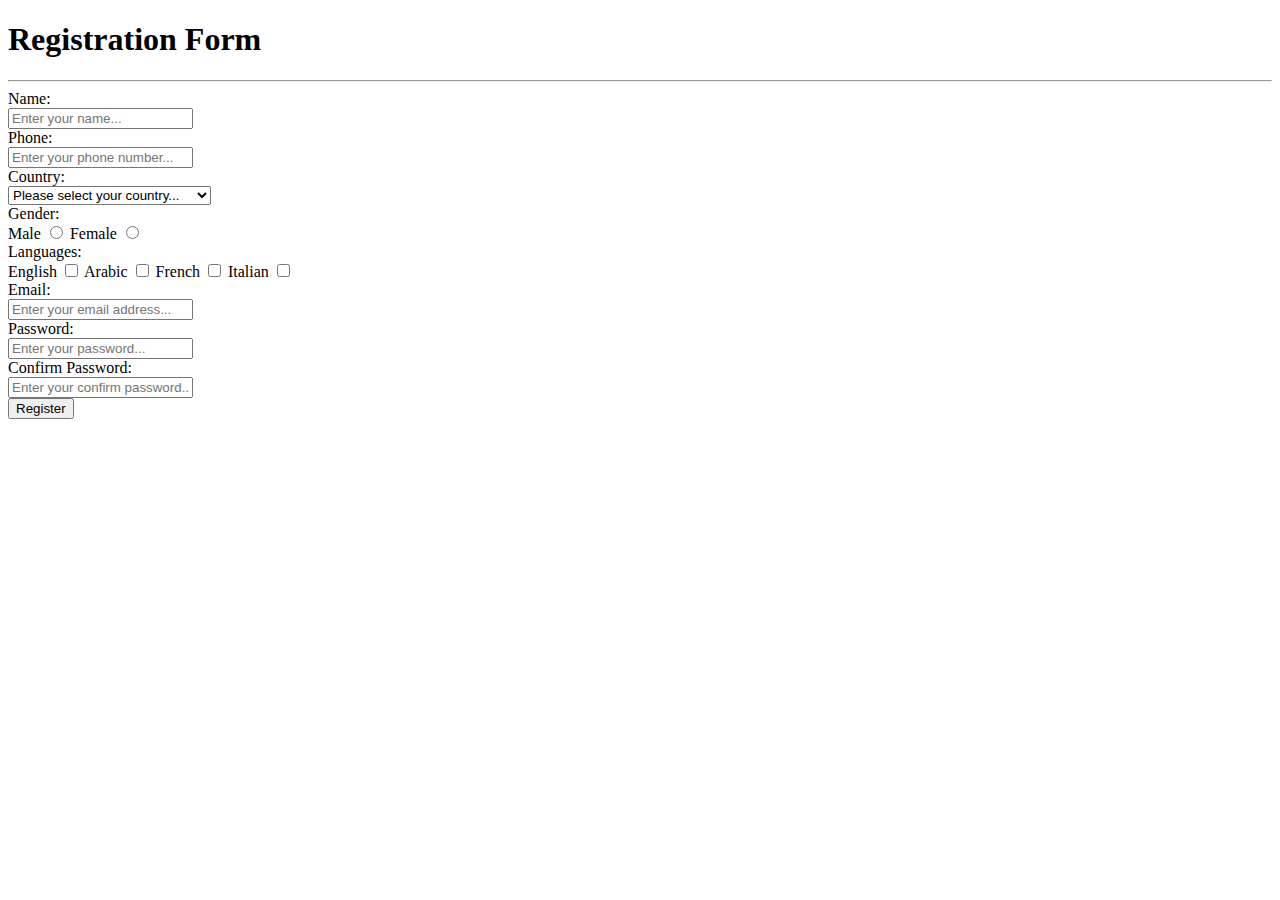
==== labs/lab03/index.html @ 96f02ee4 "added Lab03: Forms" ====
<!DOCTYPE html>
<html lang="en">

<head>
    <meta name="viewport" content="width=device-width, initial-scale=1.0">
    <title>Lab 1</title>
</head>

<body>
    <h1>Registration Form</h1>
    <hr />
    <form action="">
        <label for="name">Name:</label><br />
        <input type="text" name="username" id="name"
            placeholder="Enter your name..."><br />

        <label for="phone">Phone:</label><br />
        <input type="tel" name="phone" id="phone"
            placeholder="Enter your phone number..."><br />

        <label for="country">Country:</label><br />
        <!-- 
            Taken from:
            https://www.technicalkeeda.com/html-tutorials/all-countries-drop-down-list-in-html
        -->
        <select id="country" name="country">
            <option value="placeholder">Please select your country...</option>
            <option value="Afganistan">Afghanistan</option>
            <option value="Albania">Albania</option>
            <option value="Algeria">Algeria</option>
            <option value="American Samoa">American Samoa</option>
            <option value="Andorra">Andorra</option>
            <option value="Angola">Angola</option>
            <option value="Anguilla">Anguilla</option>
            <option value="Antigua & Barbuda">Antigua & Barbuda</option>
            <option value="Argentina">Argentina</option>
            <option value="Armenia">Armenia</option>
            <option value="Aruba">Aruba</option>
            <option value="Australia">Australia</option>
            <option value="Austria">Austria</option>
            <option value="Azerbaijan">Azerbaijan</option>
            <option value="Bahamas">Bahamas</option>
            <option value="Bahrain">Bahrain</option>
            <option value="Bangladesh">Bangladesh</option>
            <option value="Barbados">Barbados</option>
            <option value="Belarus">Belarus</option>
            <option value="Belgium">Belgium</option>
            <option value="Belize">Belize</option>
            <option value="Benin">Benin</option>
            <option value="Bermuda">Bermuda</option>
            <option value="Bhutan">Bhutan</option>
            <option value="Bolivia">Bolivia</option>
            <option value="Bonaire">Bonaire</option>
            <option value="Bosnia & Herzegovina">Bosnia & Herzegovina</option>
            <option value="Botswana">Botswana</option>
            <option value="Brazil">Brazil</option>
            <option value="British Indian Ocean Ter">British Indian Ocean Ter</option>
            <option value="Brunei">Brunei</option>
            <option value="Bulgaria">Bulgaria</option>
            <option value="Burkina Faso">Burkina Faso</option>
            <option value="Burundi">Burundi</option>
            <option value="Cambodia">Cambodia</option>
            <option value="Cameroon">Cameroon</option>
            <option value="Canada">Canada</option>
            <option value="Canary Islands">Canary Islands</option>
            <option value="Cape Verde">Cape Verde</option>
            <option value="Cayman Islands">Cayman Islands</option>
            <option value="Central African Republic">Central African Republic</option>
            <option value="Chad">Chad</option>
            <option value="Channel Islands">Channel Islands</option>
            <option value="Chile">Chile</option>
            <option value="China">China</option>
            <option value="Christmas Island">Christmas Island</option>
            <option value="Cocos Island">Cocos Island</option>
            <option value="Colombia">Colombia</option>
            <option value="Comoros">Comoros</option>
            <option value="Congo">Congo</option>
            <option value="Cook Islands">Cook Islands</option>
            <option value="Costa Rica">Costa Rica</option>
            <option value="Cote DIvoire">Cote DIvoire</option>
            <option value="Croatia">Croatia</option>
            <option value="Cuba">Cuba</option>
            <option value="Curaco">Curacao</option>
            <option value="Cyprus">Cyprus</option>
            <option value="Czech Republic">Czech Republic</option>
            <option value="Denmark">Denmark</option>
            <option value="Djibouti">Djibouti</option>
            <option value="Dominica">Dominica</option>
            <option value="Dominican Republic">Dominican Republic</option>
            <option value="East Timor">East Timor</option>
            <option value="Ecuador">Ecuador</option>
            <option value="Egypt">Egypt</option>
            <option value="El Salvador">El Salvador</option>
            <option value="Equatorial Guinea">Equatorial Guinea</option>
            <option value="Eritrea">Eritrea</option>
            <option value="Estonia">Estonia</option>
            <option value="Ethiopia">Ethiopia</option>
            <option value="Falkland Islands">Falkland Islands</option>
            <option value="Faroe Islands">Faroe Islands</option>
            <option value="Fiji">Fiji</option>
            <option value="Finland">Finland</option>
            <option value="France">France</option>
            <option value="French Guiana">French Guiana</option>
            <option value="French Polynesia">French Polynesia</option>
            <option value="French Southern Ter">French Southern Ter</option>
            <option value="Gabon">Gabon</option>
            <option value="Gambia">Gambia</option>
            <option value="Georgia">Georgia</option>
            <option value="Germany">Germany</option>
            <option value="Ghana">Ghana</option>
            <option value="Gibraltar">Gibraltar</option>
            <option value="Great Britain">Great Britain</option>
            <option value="Greece">Greece</option>
            <option value="Greenland">Greenland</option>
            <option value="Grenada">Grenada</option>
            <option value="Guadeloupe">Guadeloupe</option>
            <option value="Guam">Guam</option>
            <option value="Guatemala">Guatemala</option>
            <option value="Guinea">Guinea</option>
            <option value="Guyana">Guyana</option>
            <option value="Haiti">Haiti</option>
            <option value="Hawaii">Hawaii</option>
            <option value="Honduras">Honduras</option>
            <option value="Hong Kong">Hong Kong</option>
            <option value="Hungary">Hungary</option>
            <option value="Iceland">Iceland</option>
            <option value="Indonesia">Indonesia</option>
            <option value="India">India</option>
            <option value="Iraq">Iraq</option>
            <option value="Ireland">Ireland</option>
            <option value="Isle of Man">Isle of Man</option>
            <option value="Italy">Italy</option>
            <option value="Jamaica">Jamaica</option>
            <option value="Japan">Japan</option>
            <option value="Jordan">Jordan</option>
            <option value="Kazakhstan">Kazakhstan</option>
            <option value="Kenya">Kenya</option>
            <option value="Kiribati">Kiribati</option>
            <option value="Korea North">Korea North</option>
            <option value="Korea Sout">Korea South</option>
            <option value="Kuwait">Kuwait</option>
            <option value="Kyrgyzstan">Kyrgyzstan</option>
            <option value="Laos">Laos</option>
            <option value="Latvia">Latvia</option>
            <option value="Lebanon">Lebanon</option>
            <option value="Lesotho">Lesotho</option>
            <option value="Liberia">Liberia</option>
            <option value="Libya">Libya</option>
            <option value="Liechtenstein">Liechtenstein</option>
            <option value="Lithuania">Lithuania</option>
            <option value="Luxembourg">Luxembourg</option>
            <option value="Macau">Macau</option>
            <option value="Macedonia">Macedonia</option>
            <option value="Madagascar">Madagascar</option>
            <option value="Malaysia">Malaysia</option>
            <option value="Malawi">Malawi</option>
            <option value="Maldives">Maldives</option>
            <option value="Mali">Mali</option>
            <option value="Malta">Malta</option>
            <option value="Marshall Islands">Marshall Islands</option>
            <option value="Martinique">Martinique</option>
            <option value="Mauritania">Mauritania</option>
            <option value="Mauritius">Mauritius</option>
            <option value="Mayotte">Mayotte</option>
            <option value="Mexico">Mexico</option>
            <option value="Midway Islands">Midway Islands</option>
            <option value="Moldova">Moldova</option>
            <option value="Monaco">Monaco</option>
            <option value="Mongolia">Mongolia</option>
            <option value="Montserrat">Montserrat</option>
            <option value="Morocco">Morocco</option>
            <option value="Mozambique">Mozambique</option>
            <option value="Myanmar">Myanmar</option>
            <option value="Nambia">Nambia</option>
            <option value="Nauru">Nauru</option>
            <option value="Nepal">Nepal</option>
            <option value="Netherland Antilles">Netherland Antilles</option>
            <option value="Netherlands">Netherlands (Holland, Europe)</option>
            <option value="Nevis">Nevis</option>
            <option value="New Caledonia">New Caledonia</option>
            <option value="New Zealand">New Zealand</option>
            <option value="Nicaragua">Nicaragua</option>
            <option value="Niger">Niger</option>
            <option value="Nigeria">Nigeria</option>
            <option value="Niue">Niue</option>
            <option value="Norfolk Island">Norfolk Island</option>
            <option value="Norway">Norway</option>
            <option value="Oman">Oman</option>
            <option value="Pakistan">Pakistan</option>
            <option value="Palau Island">Palau Island</option>
            <option value="Palestine">Palestine</option>
            <option value="Panama">Panama</option>
            <option value="Papua New Guinea">Papua New Guinea</option>
            <option value="Paraguay">Paraguay</option>
            <option value="Peru">Peru</option>
            <option value="Phillipines">Philippines</option>
            <option value="Pitcairn Island">Pitcairn Island</option>
            <option value="Poland">Poland</option>
            <option value="Portugal">Portugal</option>
            <option value="Puerto Rico">Puerto Rico</option>
            <option value="Qatar">Qatar</option>
            <option value="Republic of Montenegro">Republic of Montenegro</option>
            <option value="Republic of Serbia">Republic of Serbia</option>
            <option value="Reunion">Reunion</option>
            <option value="Romania">Romania</option>
            <option value="Russia">Russia</option>
            <option value="Rwanda">Rwanda</option>
            <option value="St Barthelemy">St Barthelemy</option>
            <option value="St Eustatius">St Eustatius</option>
            <option value="St Helena">St Helena</option>
            <option value="St Kitts-Nevis">St Kitts-Nevis</option>
            <option value="St Lucia">St Lucia</option>
            <option value="St Maarten">St Maarten</option>
            <option value="St Pierre & Miquelon">St Pierre & Miquelon</option>
            <option value="St Vincent & Grenadines">St Vincent & Grenadines</option>
            <option value="Saipan">Saipan</option>
            <option value="Samoa">Samoa</option>
            <option value="Samoa American">Samoa American</option>
            <option value="San Marino">San Marino</option>
            <option value="Sao Tome & Principe">Sao Tome & Principe</option>
            <option value="Saudi Arabia">Saudi Arabia</option>
            <option value="Senegal">Senegal</option>
            <option value="Seychelles">Seychelles</option>
            <option value="Sierra Leone">Sierra Leone</option>
            <option value="Singapore">Singapore</option>
            <option value="Slovakia">Slovakia</option>
            <option value="Slovenia">Slovenia</option>
            <option value="Solomon Islands">Solomon Islands</option>
            <option value="Somalia">Somalia</option>
            <option value="South Africa">South Africa</option>
            <option value="Spain">Spain</option>
            <option value="Sri Lanka">Sri Lanka</option>
            <option value="Sudan">Sudan</option>
            <option value="Suriname">Suriname</option>
            <option value="Swaziland">Swaziland</option>
            <option value="Sweden">Sweden</option>
            <option value="Switzerland">Switzerland</option>
            <option value="Syria">Syria</option>
            <option value="Tahiti">Tahiti</option>
            <option value="Taiwan">Taiwan</option>
            <option value="Tajikistan">Tajikistan</option>
            <option value="Tanzania">Tanzania</option>
            <option value="Thailand">Thailand</option>
            <option value="Togo">Togo</option>
            <option value="Tokelau">Tokelau</option>
            <option value="Tonga">Tonga</option>
            <option value="Trinidad & Tobago">Trinidad & Tobago</option>
            <option value="Tunisia">Tunisia</option>
            <option value="Turkey">Turkey</option>
            <option value="Turkmenistan">Turkmenistan</option>
            <option value="Turks & Caicos Is">Turks & Caicos Is</option>
            <option value="Tuvalu">Tuvalu</option>
            <option value="Uganda">Uganda</option>
            <option value="United Kingdom">United Kingdom</option>
            <option value="Ukraine">Ukraine</option>
            <option value="United Arab Erimates">United Arab Emirates</option>
            <option value="United States of America">United States of America</option>
            <option value="Uraguay">Uruguay</option>
            <option value="Uzbekistan">Uzbekistan</option>
            <option value="Vanuatu">Vanuatu</option>
            <option value="Vatican City State">Vatican City State</option>
            <option value="Venezuela">Venezuela</option>
            <option value="Vietnam">Vietnam</option>
            <option value="Virgin Islands (Brit)">Virgin Islands (Brit)</option>
            <option value="Virgin Islands (USA)">Virgin Islands (USA)</option>
            <option value="Wake Island">Wake Island</option>
            <option value="Wallis & Futana Is">Wallis & Futana Is</option>
            <option value="Yemen">Yemen</option>
            <option value="Zaire">Zaire</option>
            <option value="Zambia">Zambia</option>
            <option value="Zimbabwe">Zimbabwe</option>
        </select>

        <br />

        <label for="Gender">Gender:</label><br />

        <label for="male">Male </label>
        <input type="radio" name="Gender" id="male">

        <label for="female">Female </label>
        <input type="radio" name="Gender" id="female">

        <br />

        <label for="lang">Languages:</label><br />

        <label for="en">English</label>
        <input type="checkbox" name="English" id="en">

        <label for="ar">Arabic</label>
        <input type="checkbox" name="Arabic" id="ar">

        <label for="fr">French</label>
        <input type="checkbox" name="French" id="fr">

        <label for="it">Italian</label>
        <input type="checkbox" name="Italian" id="it">

        <br />

        <label for="email">Email:</label><br />
        <input type="email" name="E-mail" id="email"
            placeholder="Enter your email address..."><br />

        <label for="pass">Password:</label><br />
        <input type="password" name="Password" id="pass"
            placeholder="Enter your password..."><br />

        <label for="passConfirm">Confirm Password:</label><br />
        <input type="password" name="ConfirmPassword" id="passConfirm"
            placeholder="Enter your confirm password..."><br />

        <input type="submit" value="Register">
    </form>
</body>

</html>
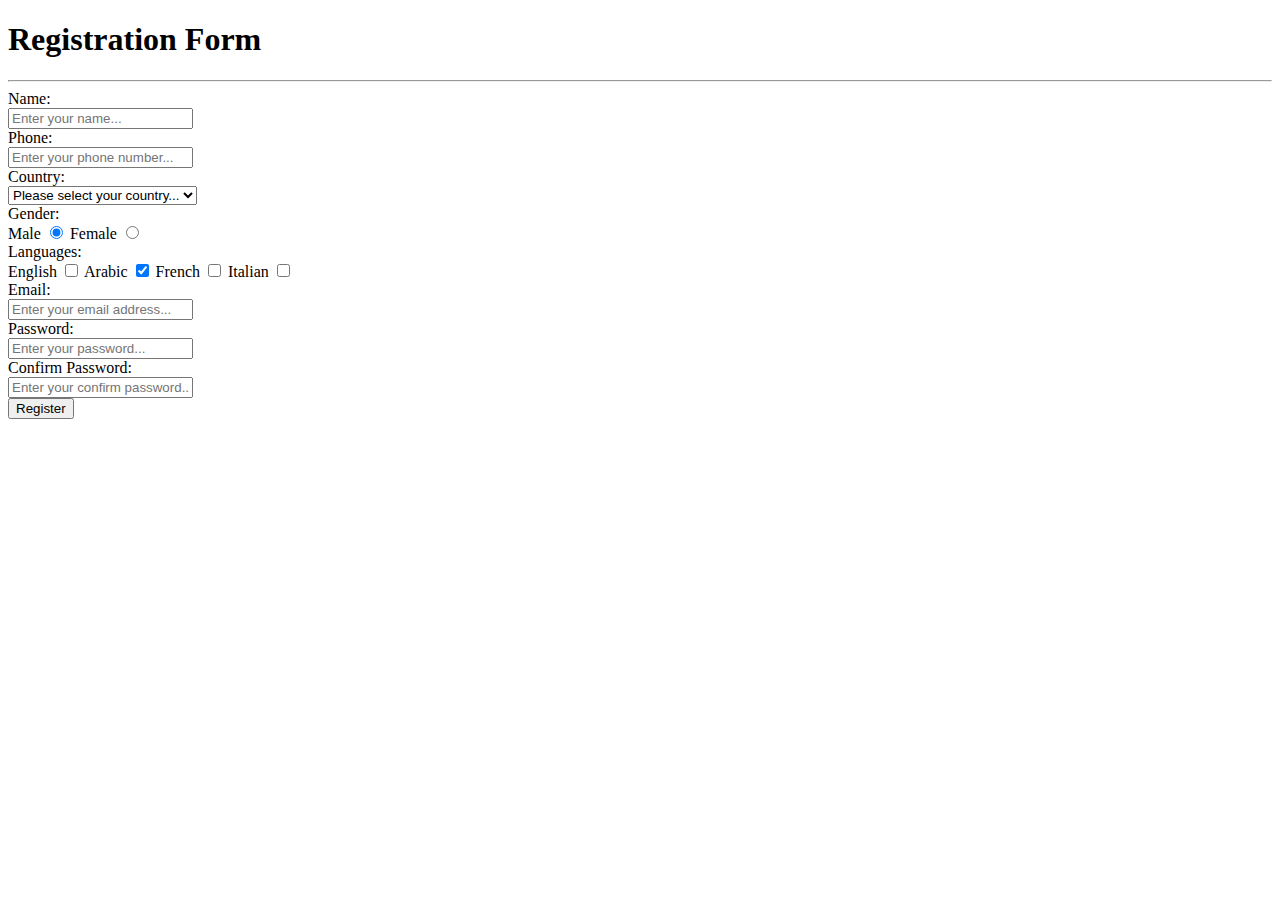
==== commit 465e5419: "updated lab03 during lab session" ====
--- a/labs/lab03/index.html
+++ b/labs/lab03/index.html
@@ -10,308 +10,82 @@
     <h1>Registration Form</h1>
     <hr />
     <form action="">
-        <label for="name">Name:</label><br />
-        <input type="text" name="username" id="name"
-            placeholder="Enter your name..."><br />
+        <label for="name">Name:</label>
+        <div>
+            <input type="text" name="username" id="name"
+                placeholder="Enter your name..."/>
+        </div>
 
-        <label for="phone">Phone:</label><br />
-        <input type="tel" name="phone" id="phone"
-            placeholder="Enter your phone number..."><br />
+        <label for="phone">Phone:</label>
+        <div>
+            <input type="text" name="phone" id="phone"
+                placeholder="Enter your phone number..."/>
+        </div>
 
-        <label for="country">Country:</label><br />
+        <label for="country">Country:</label>
         <!-- 
             Taken from:
             https://www.technicalkeeda.com/html-tutorials/all-countries-drop-down-list-in-html
         -->
-        <select id="country" name="country">
-            <option value="placeholder">Please select your country...</option>
-            <option value="Afganistan">Afghanistan</option>
-            <option value="Albania">Albania</option>
-            <option value="Algeria">Algeria</option>
-            <option value="American Samoa">American Samoa</option>
-            <option value="Andorra">Andorra</option>
-            <option value="Angola">Angola</option>
-            <option value="Anguilla">Anguilla</option>
-            <option value="Antigua & Barbuda">Antigua & Barbuda</option>
-            <option value="Argentina">Argentina</option>
-            <option value="Armenia">Armenia</option>
-            <option value="Aruba">Aruba</option>
-            <option value="Australia">Australia</option>
-            <option value="Austria">Austria</option>
-            <option value="Azerbaijan">Azerbaijan</option>
-            <option value="Bahamas">Bahamas</option>
-            <option value="Bahrain">Bahrain</option>
-            <option value="Bangladesh">Bangladesh</option>
-            <option value="Barbados">Barbados</option>
-            <option value="Belarus">Belarus</option>
-            <option value="Belgium">Belgium</option>
-            <option value="Belize">Belize</option>
-            <option value="Benin">Benin</option>
-            <option value="Bermuda">Bermuda</option>
-            <option value="Bhutan">Bhutan</option>
-            <option value="Bolivia">Bolivia</option>
-            <option value="Bonaire">Bonaire</option>
-            <option value="Bosnia & Herzegovina">Bosnia & Herzegovina</option>
-            <option value="Botswana">Botswana</option>
-            <option value="Brazil">Brazil</option>
-            <option value="British Indian Ocean Ter">British Indian Ocean Ter</option>
-            <option value="Brunei">Brunei</option>
-            <option value="Bulgaria">Bulgaria</option>
-            <option value="Burkina Faso">Burkina Faso</option>
-            <option value="Burundi">Burundi</option>
-            <option value="Cambodia">Cambodia</option>
-            <option value="Cameroon">Cameroon</option>
-            <option value="Canada">Canada</option>
-            <option value="Canary Islands">Canary Islands</option>
-            <option value="Cape Verde">Cape Verde</option>
-            <option value="Cayman Islands">Cayman Islands</option>
-            <option value="Central African Republic">Central African Republic</option>
-            <option value="Chad">Chad</option>
-            <option value="Channel Islands">Channel Islands</option>
-            <option value="Chile">Chile</option>
-            <option value="China">China</option>
-            <option value="Christmas Island">Christmas Island</option>
-            <option value="Cocos Island">Cocos Island</option>
-            <option value="Colombia">Colombia</option>
-            <option value="Comoros">Comoros</option>
-            <option value="Congo">Congo</option>
-            <option value="Cook Islands">Cook Islands</option>
-            <option value="Costa Rica">Costa Rica</option>
-            <option value="Cote DIvoire">Cote DIvoire</option>
-            <option value="Croatia">Croatia</option>
-            <option value="Cuba">Cuba</option>
-            <option value="Curaco">Curacao</option>
-            <option value="Cyprus">Cyprus</option>
-            <option value="Czech Republic">Czech Republic</option>
-            <option value="Denmark">Denmark</option>
-            <option value="Djibouti">Djibouti</option>
-            <option value="Dominica">Dominica</option>
-            <option value="Dominican Republic">Dominican Republic</option>
-            <option value="East Timor">East Timor</option>
-            <option value="Ecuador">Ecuador</option>
-            <option value="Egypt">Egypt</option>
-            <option value="El Salvador">El Salvador</option>
-            <option value="Equatorial Guinea">Equatorial Guinea</option>
-            <option value="Eritrea">Eritrea</option>
-            <option value="Estonia">Estonia</option>
-            <option value="Ethiopia">Ethiopia</option>
-            <option value="Falkland Islands">Falkland Islands</option>
-            <option value="Faroe Islands">Faroe Islands</option>
-            <option value="Fiji">Fiji</option>
-            <option value="Finland">Finland</option>
-            <option value="France">France</option>
-            <option value="French Guiana">French Guiana</option>
-            <option value="French Polynesia">French Polynesia</option>
-            <option value="French Southern Ter">French Southern Ter</option>
-            <option value="Gabon">Gabon</option>
-            <option value="Gambia">Gambia</option>
-            <option value="Georgia">Georgia</option>
-            <option value="Germany">Germany</option>
-            <option value="Ghana">Ghana</option>
-            <option value="Gibraltar">Gibraltar</option>
-            <option value="Great Britain">Great Britain</option>
-            <option value="Greece">Greece</option>
-            <option value="Greenland">Greenland</option>
-            <option value="Grenada">Grenada</option>
-            <option value="Guadeloupe">Guadeloupe</option>
-            <option value="Guam">Guam</option>
-            <option value="Guatemala">Guatemala</option>
-            <option value="Guinea">Guinea</option>
-            <option value="Guyana">Guyana</option>
-            <option value="Haiti">Haiti</option>
-            <option value="Hawaii">Hawaii</option>
-            <option value="Honduras">Honduras</option>
-            <option value="Hong Kong">Hong Kong</option>
-            <option value="Hungary">Hungary</option>
-            <option value="Iceland">Iceland</option>
-            <option value="Indonesia">Indonesia</option>
-            <option value="India">India</option>
-            <option value="Iraq">Iraq</option>
-            <option value="Ireland">Ireland</option>
-            <option value="Isle of Man">Isle of Man</option>
-            <option value="Italy">Italy</option>
-            <option value="Jamaica">Jamaica</option>
-            <option value="Japan">Japan</option>
-            <option value="Jordan">Jordan</option>
-            <option value="Kazakhstan">Kazakhstan</option>
-            <option value="Kenya">Kenya</option>
-            <option value="Kiribati">Kiribati</option>
-            <option value="Korea North">Korea North</option>
-            <option value="Korea Sout">Korea South</option>
-            <option value="Kuwait">Kuwait</option>
-            <option value="Kyrgyzstan">Kyrgyzstan</option>
-            <option value="Laos">Laos</option>
-            <option value="Latvia">Latvia</option>
-            <option value="Lebanon">Lebanon</option>
-            <option value="Lesotho">Lesotho</option>
-            <option value="Liberia">Liberia</option>
-            <option value="Libya">Libya</option>
-            <option value="Liechtenstein">Liechtenstein</option>
-            <option value="Lithuania">Lithuania</option>
-            <option value="Luxembourg">Luxembourg</option>
-            <option value="Macau">Macau</option>
-            <option value="Macedonia">Macedonia</option>
-            <option value="Madagascar">Madagascar</option>
-            <option value="Malaysia">Malaysia</option>
-            <option value="Malawi">Malawi</option>
-            <option value="Maldives">Maldives</option>
-            <option value="Mali">Mali</option>
-            <option value="Malta">Malta</option>
-            <option value="Marshall Islands">Marshall Islands</option>
-            <option value="Martinique">Martinique</option>
-            <option value="Mauritania">Mauritania</option>
-            <option value="Mauritius">Mauritius</option>
-            <option value="Mayotte">Mayotte</option>
-            <option value="Mexico">Mexico</option>
-            <option value="Midway Islands">Midway Islands</option>
-            <option value="Moldova">Moldova</option>
-            <option value="Monaco">Monaco</option>
-            <option value="Mongolia">Mongolia</option>
-            <option value="Montserrat">Montserrat</option>
-            <option value="Morocco">Morocco</option>
-            <option value="Mozambique">Mozambique</option>
-            <option value="Myanmar">Myanmar</option>
-            <option value="Nambia">Nambia</option>
-            <option value="Nauru">Nauru</option>
-            <option value="Nepal">Nepal</option>
-            <option value="Netherland Antilles">Netherland Antilles</option>
-            <option value="Netherlands">Netherlands (Holland, Europe)</option>
-            <option value="Nevis">Nevis</option>
-            <option value="New Caledonia">New Caledonia</option>
-            <option value="New Zealand">New Zealand</option>
-            <option value="Nicaragua">Nicaragua</option>
-            <option value="Niger">Niger</option>
-            <option value="Nigeria">Nigeria</option>
-            <option value="Niue">Niue</option>
-            <option value="Norfolk Island">Norfolk Island</option>
-            <option value="Norway">Norway</option>
-            <option value="Oman">Oman</option>
-            <option value="Pakistan">Pakistan</option>
-            <option value="Palau Island">Palau Island</option>
-            <option value="Palestine">Palestine</option>
-            <option value="Panama">Panama</option>
-            <option value="Papua New Guinea">Papua New Guinea</option>
-            <option value="Paraguay">Paraguay</option>
-            <option value="Peru">Peru</option>
-            <option value="Phillipines">Philippines</option>
-            <option value="Pitcairn Island">Pitcairn Island</option>
-            <option value="Poland">Poland</option>
-            <option value="Portugal">Portugal</option>
-            <option value="Puerto Rico">Puerto Rico</option>
-            <option value="Qatar">Qatar</option>
-            <option value="Republic of Montenegro">Republic of Montenegro</option>
-            <option value="Republic of Serbia">Republic of Serbia</option>
-            <option value="Reunion">Reunion</option>
-            <option value="Romania">Romania</option>
-            <option value="Russia">Russia</option>
-            <option value="Rwanda">Rwanda</option>
-            <option value="St Barthelemy">St Barthelemy</option>
-            <option value="St Eustatius">St Eustatius</option>
-            <option value="St Helena">St Helena</option>
-            <option value="St Kitts-Nevis">St Kitts-Nevis</option>
-            <option value="St Lucia">St Lucia</option>
-            <option value="St Maarten">St Maarten</option>
-            <option value="St Pierre & Miquelon">St Pierre & Miquelon</option>
-            <option value="St Vincent & Grenadines">St Vincent & Grenadines</option>
-            <option value="Saipan">Saipan</option>
-            <option value="Samoa">Samoa</option>
-            <option value="Samoa American">Samoa American</option>
-            <option value="San Marino">San Marino</option>
-            <option value="Sao Tome & Principe">Sao Tome & Principe</option>
-            <option value="Saudi Arabia">Saudi Arabia</option>
-            <option value="Senegal">Senegal</option>
-            <option value="Seychelles">Seychelles</option>
-            <option value="Sierra Leone">Sierra Leone</option>
-            <option value="Singapore">Singapore</option>
-            <option value="Slovakia">Slovakia</option>
-            <option value="Slovenia">Slovenia</option>
-            <option value="Solomon Islands">Solomon Islands</option>
-            <option value="Somalia">Somalia</option>
-            <option value="South Africa">South Africa</option>
-            <option value="Spain">Spain</option>
-            <option value="Sri Lanka">Sri Lanka</option>
-            <option value="Sudan">Sudan</option>
-            <option value="Suriname">Suriname</option>
-            <option value="Swaziland">Swaziland</option>
-            <option value="Sweden">Sweden</option>
-            <option value="Switzerland">Switzerland</option>
-            <option value="Syria">Syria</option>
-            <option value="Tahiti">Tahiti</option>
-            <option value="Taiwan">Taiwan</option>
-            <option value="Tajikistan">Tajikistan</option>
-            <option value="Tanzania">Tanzania</option>
-            <option value="Thailand">Thailand</option>
-            <option value="Togo">Togo</option>
-            <option value="Tokelau">Tokelau</option>
-            <option value="Tonga">Tonga</option>
-            <option value="Trinidad & Tobago">Trinidad & Tobago</option>
-            <option value="Tunisia">Tunisia</option>
-            <option value="Turkey">Turkey</option>
-            <option value="Turkmenistan">Turkmenistan</option>
-            <option value="Turks & Caicos Is">Turks & Caicos Is</option>
-            <option value="Tuvalu">Tuvalu</option>
-            <option value="Uganda">Uganda</option>
-            <option value="United Kingdom">United Kingdom</option>
-            <option value="Ukraine">Ukraine</option>
-            <option value="United Arab Erimates">United Arab Emirates</option>
-            <option value="United States of America">United States of America</option>
-            <option value="Uraguay">Uruguay</option>
-            <option value="Uzbekistan">Uzbekistan</option>
-            <option value="Vanuatu">Vanuatu</option>
-            <option value="Vatican City State">Vatican City State</option>
-            <option value="Venezuela">Venezuela</option>
-            <option value="Vietnam">Vietnam</option>
-            <option value="Virgin Islands (Brit)">Virgin Islands (Brit)</option>
-            <option value="Virgin Islands (USA)">Virgin Islands (USA)</option>
-            <option value="Wake Island">Wake Island</option>
-            <option value="Wallis & Futana Is">Wallis & Futana Is</option>
-            <option value="Yemen">Yemen</option>
-            <option value="Zaire">Zaire</option>
-            <option value="Zambia">Zambia</option>
-            <option value="Zimbabwe">Zimbabwe</option>
-        </select>
+        <div>
+            <select id="country" name="country">
+                <option value="placeholder">Please select your country...</option>
+                <option value="Canada">Canada</option>
+                <option value="Egypt">Egypt</option>
+                <option value="France">France</option>
+                <option value="Italy">Italy</option>
+                <option value="Saudi Arabia">Saudi Arabia</option>
+                <option value="United Kingdom">United Kingdom</option>
+                <option value="United Arab Erimates">United Arab Emirates</option>
+                <option value="United States of America">United States of America</option>
+            </select>
+        </div>
 
-        <br />
+        <label for="Gender">Gender:</label>
+        <div>
+            <label for="male">Male </label>
+            <input type="radio" name="Gender" id="male" checked="checked"/>
+    
+            <label for="female">Female </label>
+            <input type="radio" name="Gender" id="female"/>
+        </div>
 
-        <label for="Gender">Gender:</label><br />
+        <label for="lang">Languages:</label>
+        <div>
+            <label for="en">English</label>
+            <input type="checkbox" name="English" id="en"/>
+    
+            <label for="ar">Arabic</label>
+            <input type="checkbox" name="Arabic" id="ar" checked="checked"/>
+    
+            <label for="fr">French</label>
+            <input type="checkbox" name="French" id="fr"/>
+    
+            <label for="it">Italian</label>
+            <input type="checkbox" name="Italian" id="it"/>
+        </div>
 
-        <label for="male">Male </label>
-        <input type="radio" name="Gender" id="male">
+        <label for="email">Email:</label>
+        <div>
+            <input type="text" name="E-mail" id="email"
+                placeholder="Enter your email address..."/>
+        </div>
 
-        <label for="female">Female </label>
-        <input type="radio" name="Gender" id="female">
+        <label for="pass">Password:</label>
+        <div>
+            <input type="password" name="Password" id="pass"
+                placeholder="Enter your password..."/>
+        </div>
 
-        <br />
+        <label for="passConfirm">Confirm Password:</label>
+        <div>
+            <input type="password" name="ConfirmPassword" id="passConfirm"
+                placeholder="Enter your confirm password..."/>
+        </div>
 
-        <label for="lang">Languages:</label><br />
-
-        <label for="en">English</label>
-        <input type="checkbox" name="English" id="en">
-
-        <label for="ar">Arabic</label>
-        <input type="checkbox" name="Arabic" id="ar">
-
-        <label for="fr">French</label>
-        <input type="checkbox" name="French" id="fr">
-
-        <label for="it">Italian</label>
-        <input type="checkbox" name="Italian" id="it">
-
-        <br />
-
-        <label for="email">Email:</label><br />
-        <input type="email" name="E-mail" id="email"
-            placeholder="Enter your email address..."><br />
-
-        <label for="pass">Password:</label><br />
-        <input type="password" name="Password" id="pass"
-            placeholder="Enter your password..."><br />
-
-        <label for="passConfirm">Confirm Password:</label><br />
-        <input type="password" name="ConfirmPassword" id="passConfirm"
-            placeholder="Enter your confirm password..."><br />
-
-        <input type="submit" value="Register">
+        <div>
+            <input type="submit" value="Register"/>
+        </div>
     </form>
 </body>
 
